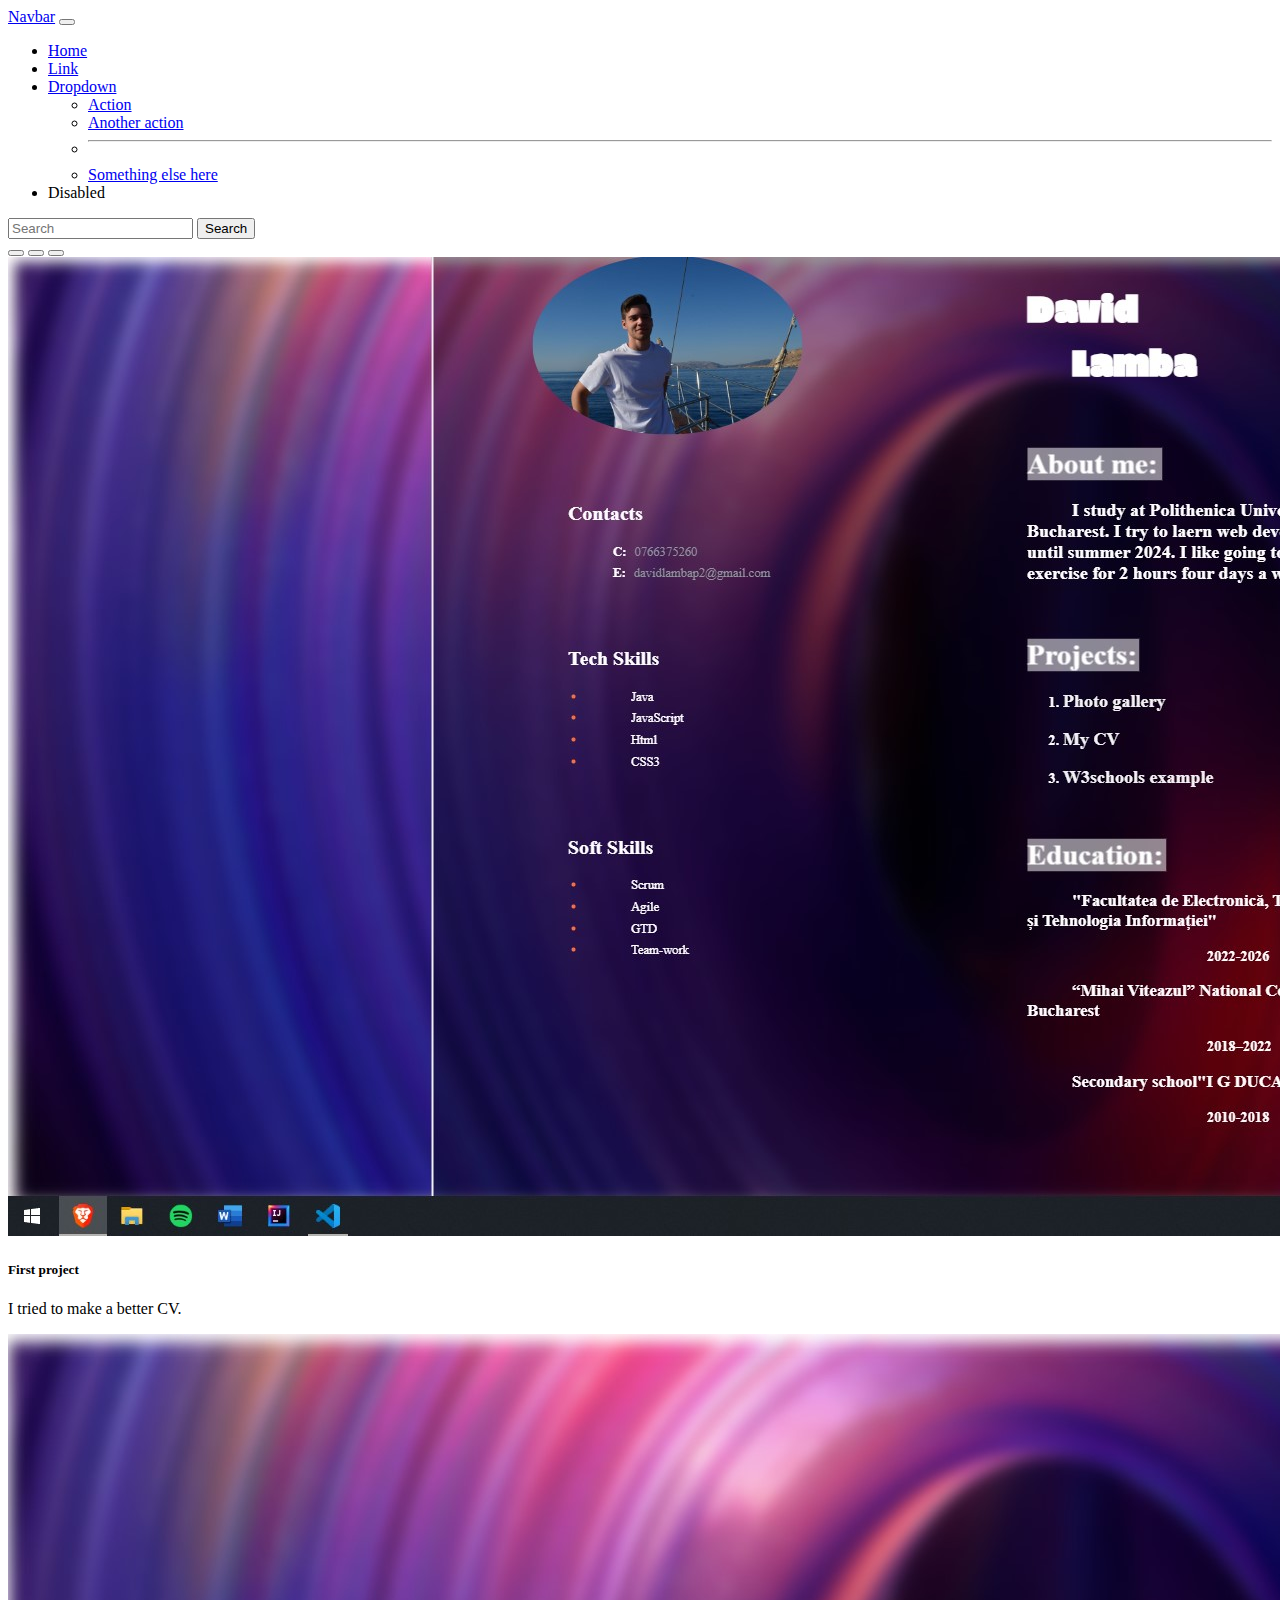
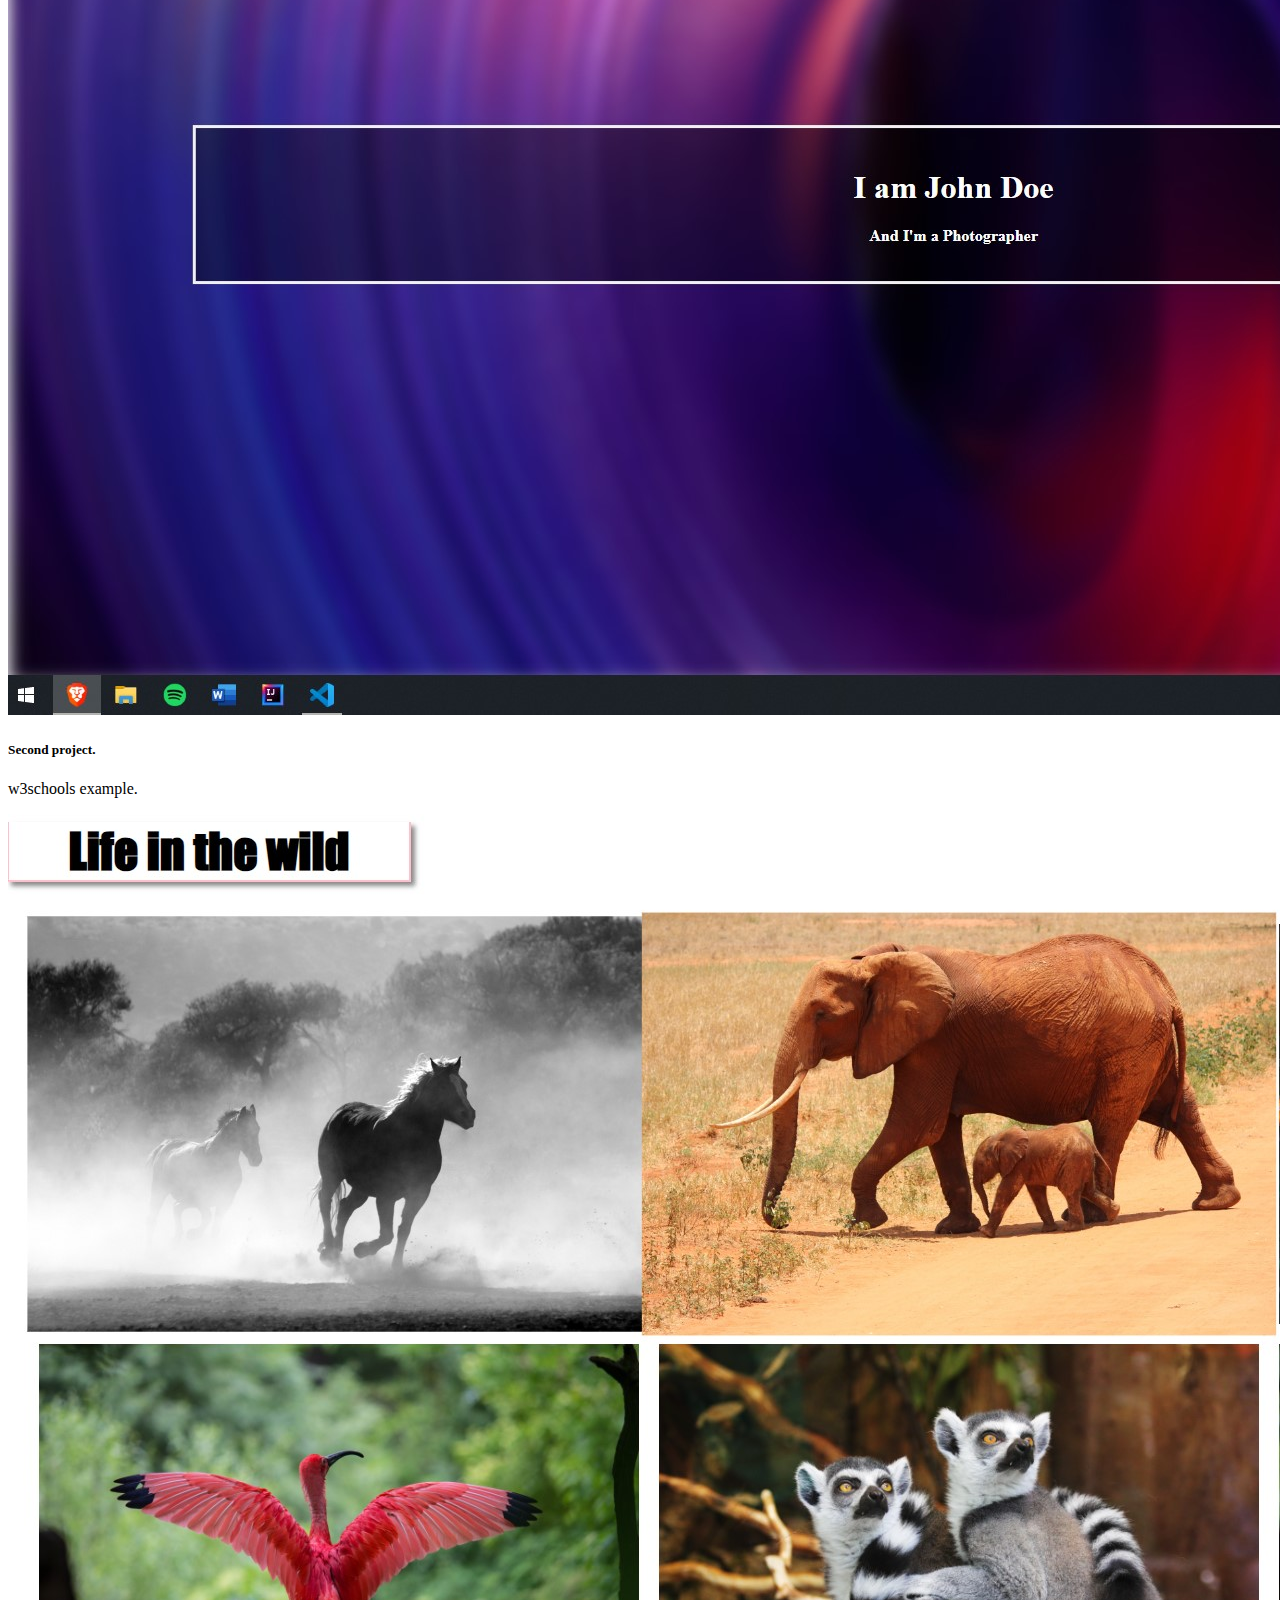
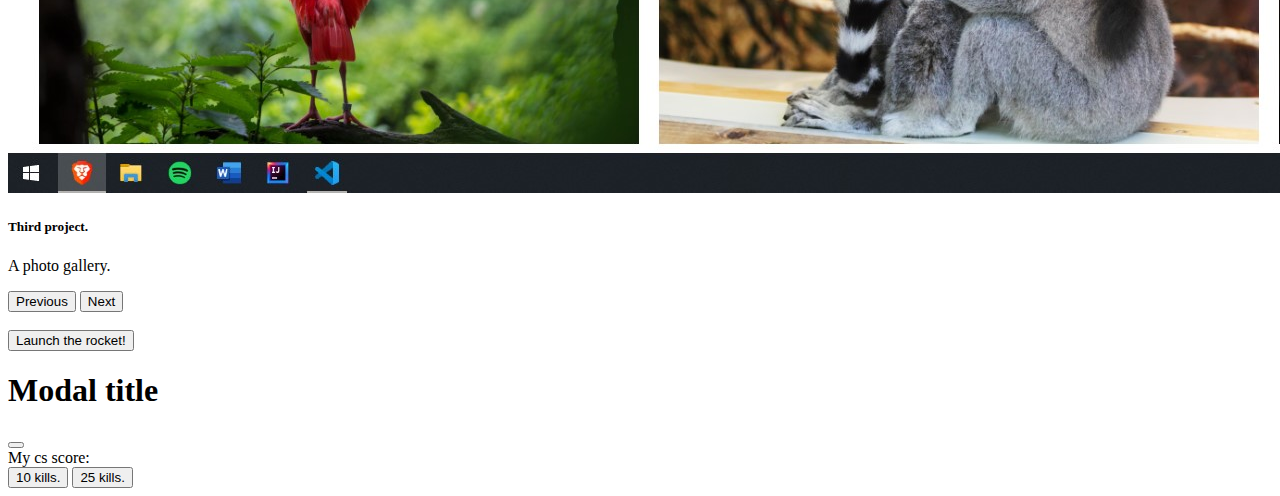
==== index.html @ e0fc62af "Update and rename 1.23.html to index.html" ====
<!DOCTYPE html>
<html lang="en">
<head>
    <meta charset="UTF-8">
    <meta name="viewport" content="width=device-width, initial-scale=1.0">
    <title>Bootstrap</title>
    
    <link href="https://cdn.jsdelivr.net/npm/bootstrap@5.3.1/dist/css/bootstrap.min.css" rel="stylesheet" integrity="sha384-4bw+/aepP/YC94hEpVNVgiZdgIC5+VKNBQNGCHeKRQN+PtmoHDEXuppvnDJzQIu9" crossorigin="anonymous">
</head>
<body>
      <!-- Nav Bar -->  
      <nav class="navbar navbar-expand-lg bg-body-tertiary">
        <div class="container-fluid">
          <a class="navbar-brand" href="#">Navbar</a>
          <button class="navbar-toggler" type="button" data-bs-toggle="collapse" data-bs-target="#navbarSupportedContent" aria-controls="navbarSupportedContent" aria-expanded="false" aria-label="Toggle navigation">
            <span class="navbar-toggler-icon"></span>
          </button>
          <div class="collapse navbar-collapse" id="navbarSupportedContent">
            <ul class="navbar-nav me-auto mb-2 mb-lg-0">
              <li class="nav-item">
                <a class="nav-link active" aria-current="page" href="#">Home</a>
              </li>
              <li class="nav-item">
                <a class="nav-link" href="#">Link</a>
              </li>
              <li class="nav-item dropdown">
                <a class="nav-link dropdown-toggle" href="#" role="button" data-bs-toggle="dropdown" aria-expanded="false">
                  Dropdown
                </a>
                <ul class="dropdown-menu">
                  <li><a class="dropdown-item" href="#">Action</a></li>
                  <li><a class="dropdown-item" href="#">Another action</a></li>
                  <li><hr class="dropdown-divider"></li>
                  <li><a class="dropdown-item" href="#">Something else here</a></li>
                </ul>
              </li>
              <li class="nav-item">
                <a class="nav-link disabled" aria-disabled="true">Disabled</a>
              </li>
            </ul>
            <form class="d-flex" role="search">
              <input class="form-control me-2" type="search" placeholder="Search" aria-label="Search">
              <button class="btn btn-outline-success" type="submit">Search</button>
            </form>
          </div>
        </div>
      </nav>
      
      
    
      <!-- Carousel -->  
      <div id="carouselExampleCaptions" class="carousel slide">
        <div class="carousel-indicators">
          <button type="button" data-bs-target="#carouselExampleCaptions" data-bs-slide-to="0" class="active" aria-current="true" aria-label="Slide 1"></button>
          <button type="button" data-bs-target="#carouselExampleCaptions" data-bs-slide-to="1" aria-label="Slide 2"></button>
          <button type="button" data-bs-target="#carouselExampleCaptions" data-bs-slide-to="2" aria-label="Slide 3"></button>
        </div>
        <div class="carousel-inner">
          <div class="carousel-item active">
            <img src="project1.jpg" class="d-block w-100" alt="...">
            <div class="carousel-caption d-none d-md-block">
              <h5>First project</h5>
              <p>I tried to make a better CV.</p>
            </div>
          </div>
          <div class="carousel-item">
            <img src="project2.jpg" class="d-block w-100" alt="...">
            <div class="carousel-caption d-none d-md-block">
              <h5>Second project.</h5>
              <p>w3schools example.</p>
            </div>
          </div>
          <div class="carousel-item">
            <img src="project3.jpg" class="d-block w-100" alt="...">
            <div class="carousel-caption d-none d-md-block">
              <h5>Third project.</h5>
              <p>A photo gallery.</p>
            </div>
          </div>
        </div>
        <button class="carousel-control-prev" type="button" data-bs-target="#carouselExampleCaptions" data-bs-slide="prev">
          <span class="carousel-control-prev-icon" aria-hidden="true"></span>
          <span class="visually-hidden">Previous</span>
        </button>
        <button class="carousel-control-next" type="button" data-bs-target="#carouselExampleCaptions" data-bs-slide="next">
          <span class="carousel-control-next-icon" aria-hidden="true"></span>
          <span class="visually-hidden">Next</span>
        </button>
      </div>    

      <br>

    <!-- Button trigger modal -->
    <button type="button" class="btn btn-primary" data-bs-toggle="modal" data-bs-target="#exampleModal">
        Launch the rocket!
    </button>
    
    <!-- Modal -->
    <div class="modal fade" id="exampleModal" tabindex="-1" aria-labelledby="exampleModalLabel" aria-hidden="true">
        <div class="modal-dialog">
        <div class="modal-content">
            <div class="modal-header">
            <h1 class="modal-title fs-5" id="exampleModalLabel">Modal title</h1>
            <button type="button" class="btn-close" data-bs-dismiss="modal" aria-label="Close"></button>
            </div>
            <div class="modal-body">
            My cs score:
            </div>
            <div class="modal-footer">
            <button type="button" class="btn btn-secondary" data-bs-dismiss="modal">10 kills.</button>
            <button type="button" class="btn btn-primary">25 kills.</button>
            </div>
        </div>
        </div>
    </div>
      
    <script src="https://cdn.jsdelivr.net/npm/@popperjs/core@2.11.8/dist/umd/popper.min.js" integrity="sha384-I7E8VVD/ismYTF4hNIPjVp/Zjvgyol6VFvRkX/vR+Vc4jQkC+hVqc2pM8ODewa9r" crossorigin="anonymous"></script>
    <script src="https://cdn.jsdelivr.net/npm/bootstrap@5.3.1/dist/js/bootstrap.min.js" integrity="sha384-Rx+T1VzGupg4BHQYs2gCW9It+akI2MM/mndMCy36UVfodzcJcF0GGLxZIzObiEfa" crossorigin="anonymous"></script>
</body>
</html>
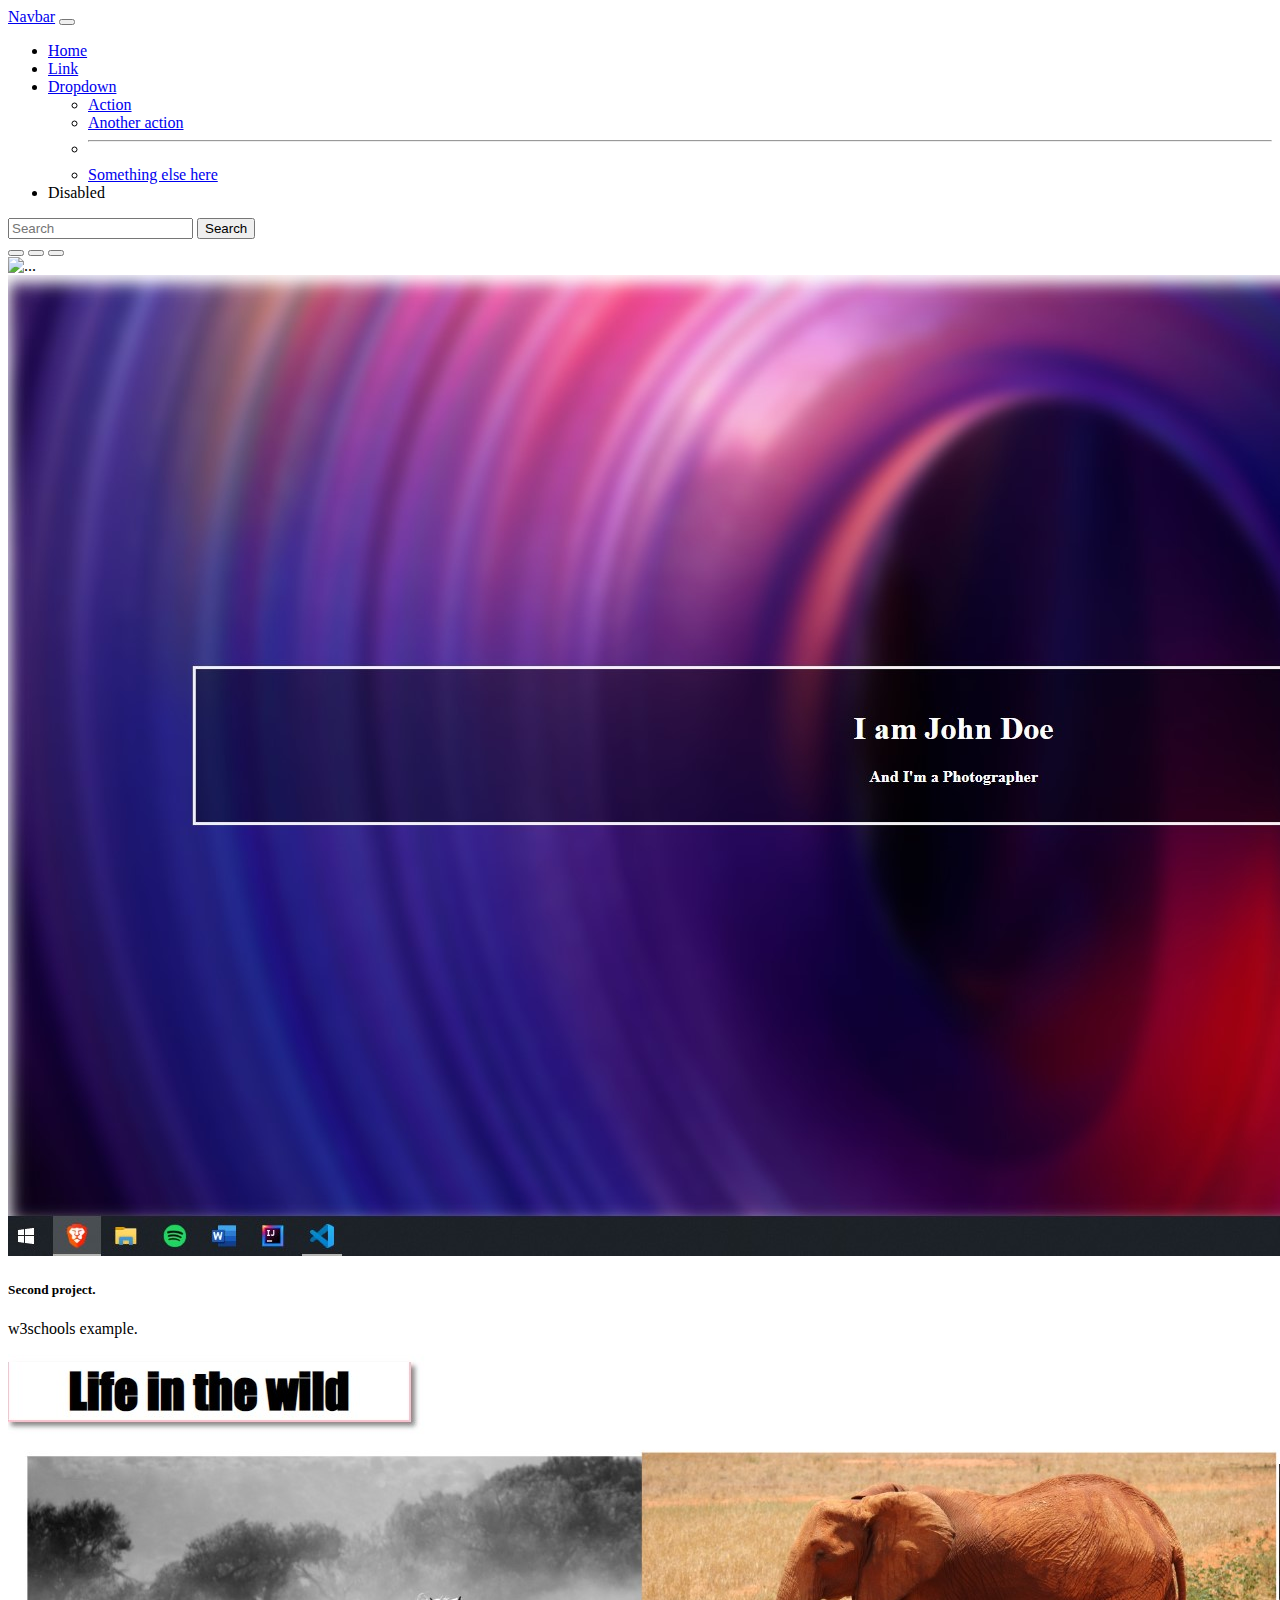
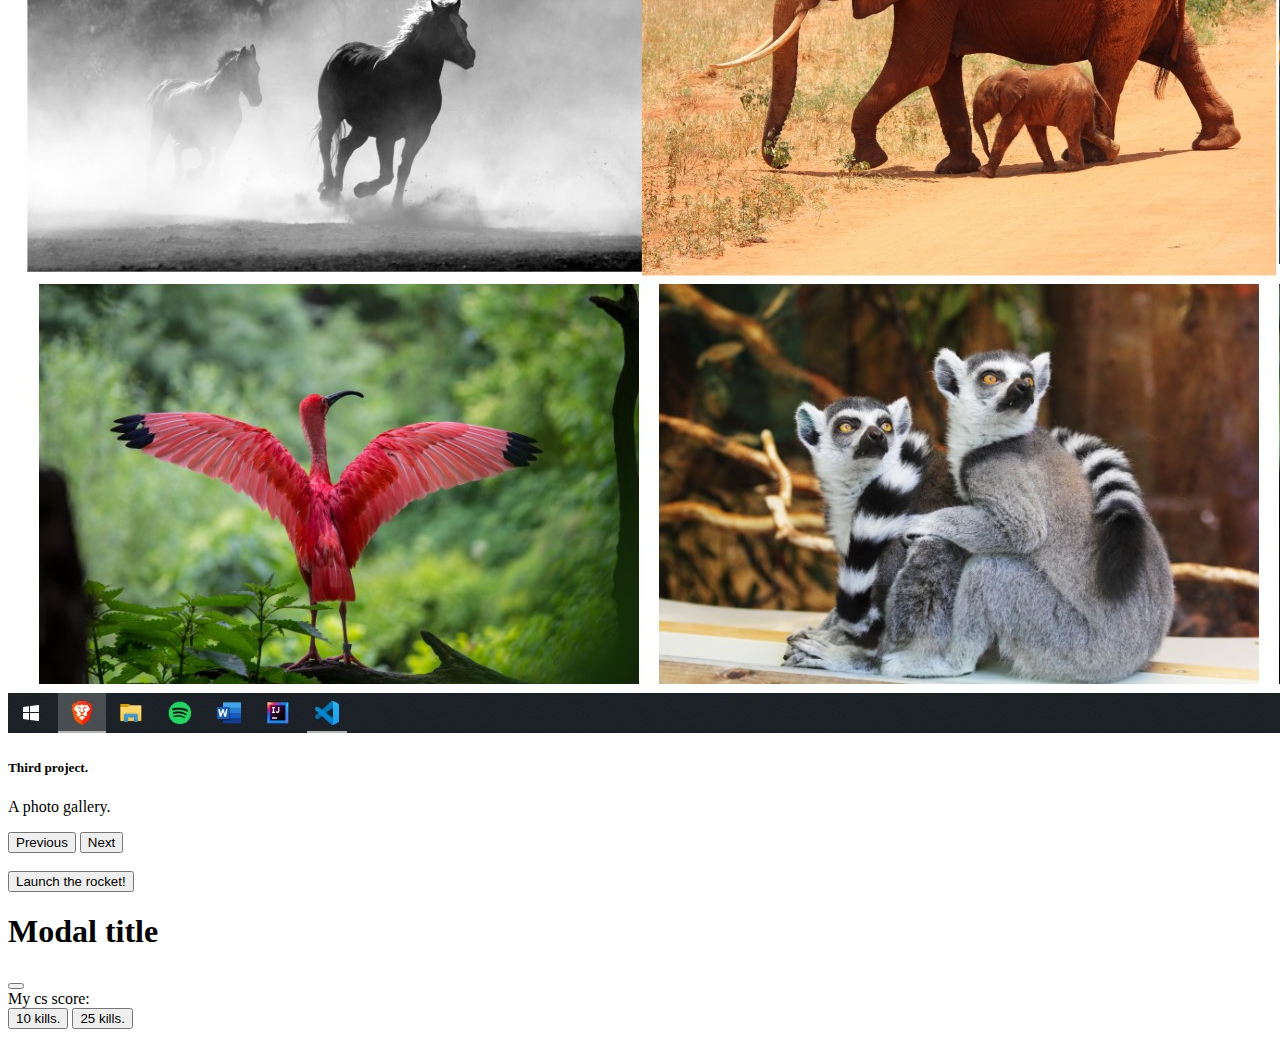
==== commit e243369d: "Update index.html" ====
--- a/index.html
+++ b/index.html
@@ -59,8 +59,6 @@
           <div class="carousel-item active">
             <img src="project1.jpg" class="d-block w-100" alt="...">
             <div class="carousel-caption d-none d-md-block">
-              <h5>First project</h5>
-              <p>I tried to make a better CV.</p>
             </div>
           </div>
           <div class="carousel-item">
